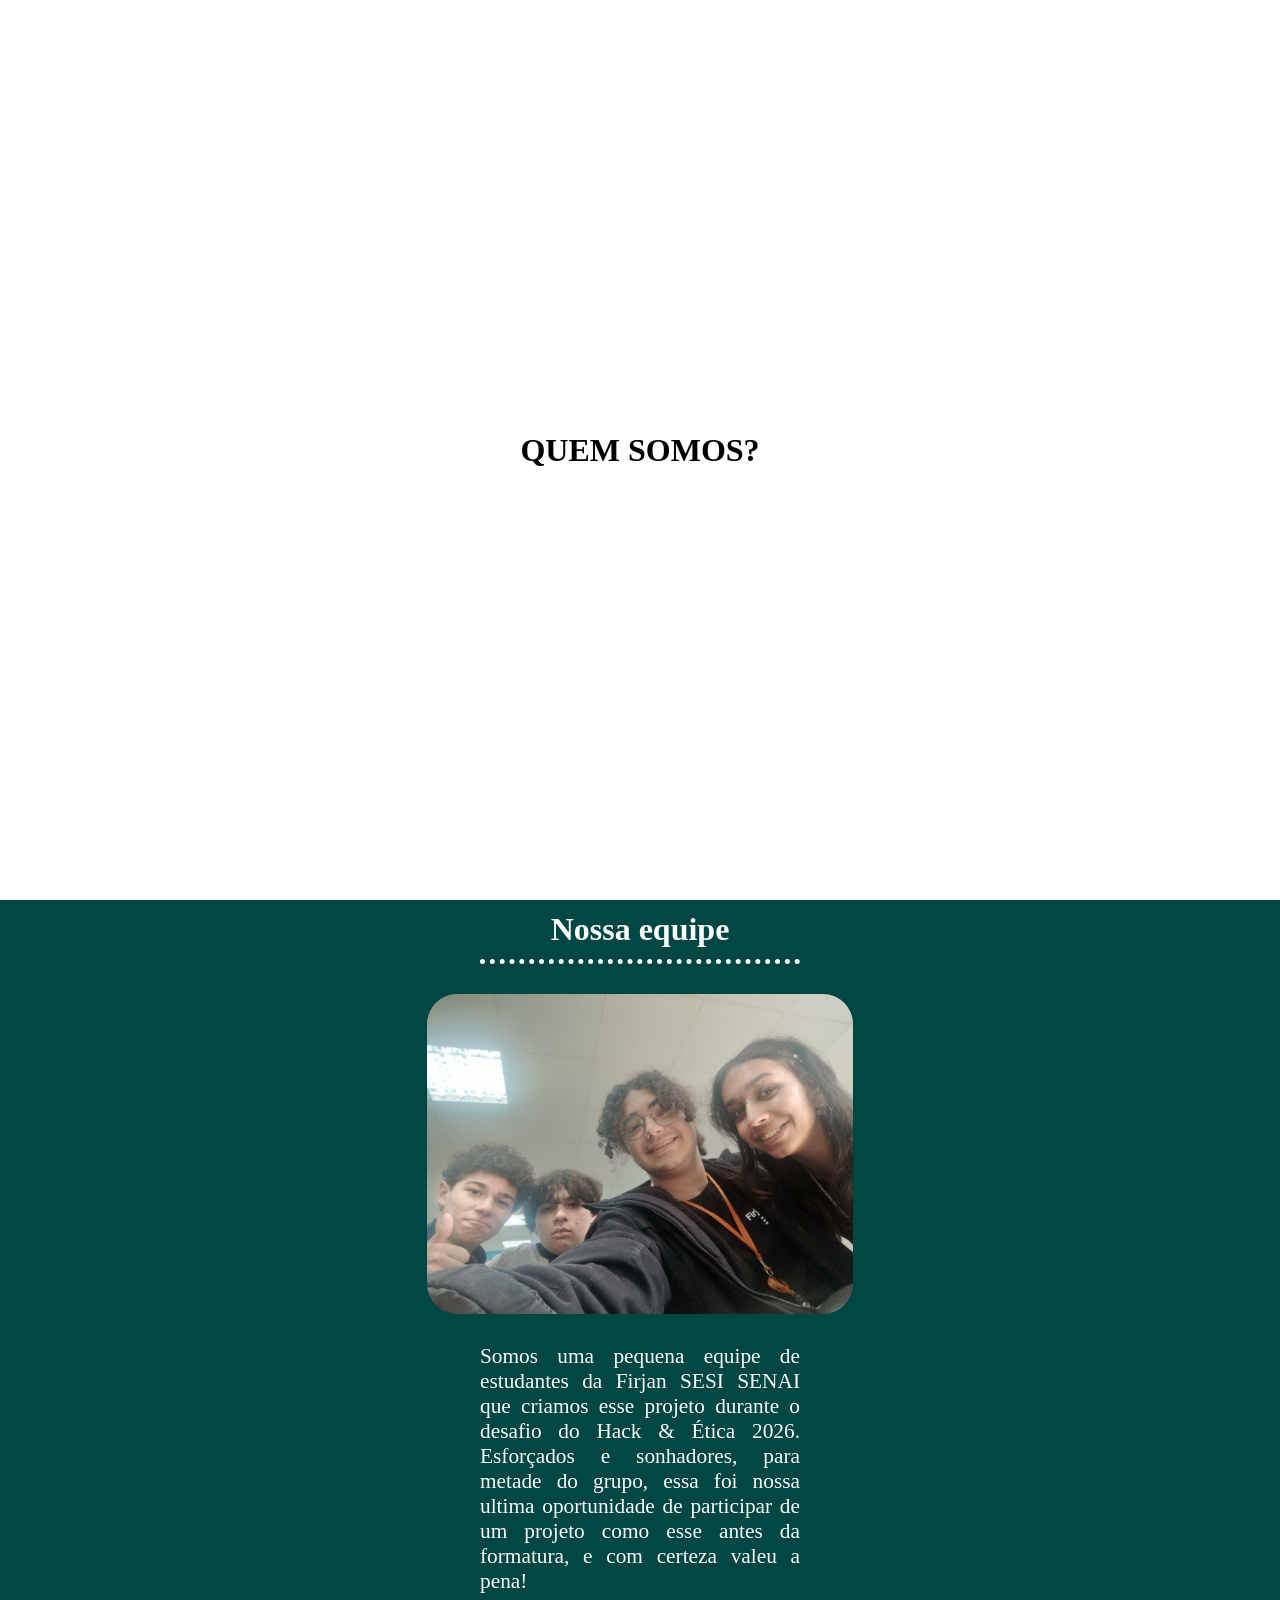
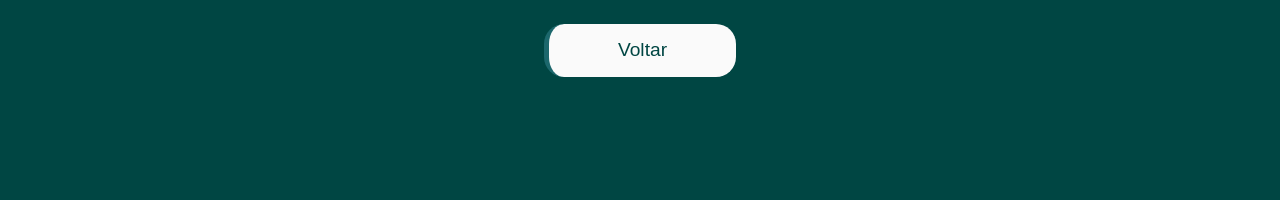
==== pages/sobre.html @ 366ec130 "Add files via upload" ====
<!DOCTYPE html>
<html lang="pt-br">
<head>
    <meta charset="UTF-8">
    <meta name="viewport" content="width=device-width, initial-scale=1.0">
    <title>Salva Petrópolis</title>
    <link rel="icon" href="../acervo/map-pin-alt-svgrepo-com.svg">
    <link rel="stylesheet" href="../styles/sobre.css">
</head>
<body>
    
    <div class="top">

        <h1>QUEM SOMOS?</h1>

    </div>

    <div class="main">

        <div class="right">

            <div class="titulo">

                <h1>Nossa equipe</h1>

            </div>


            <img src="../acervo/IMG_20260715_140208421_HDR.jpg" height="320px" alt="">

            <p>
                Somos uma pequena equipe de estudantes da Firjan SESI SENAI que criamos
                esse projeto durante o desafio do Hack & Ética 2026. Esforçados e sonhadores,
                para metade do grupo, essa foi nossa ultima oportunidade de participar de um
                projeto como esse antes da formatura, e com certeza valeu a pena!
            </p>

            <div class="botoes">

                <button onclick="mudarLista()">Voltar</button>

            </div>

        </div>

    </div>

    <script src="../scripts/lista.js"></script>

</body>
</html>
---- styles/sobre.css ----
*{

    margin: 0;
    padding: 0;

}

:root{

    --cor-1: #fafafa;
    --cor-2: #004643;

}

body{

    height: 200vh;
    width: 100vw;
    display: flex;
    flex-direction: column;
    overflow-x: hidden;

}

.top{

    height: 100vh;
    width: 100vw;
    display: flex;
    align-items: center;
    justify-content: center;

}

.main{

    width: 100vw;
    height: 100vh;
    background-color: var(--cor-2);
    display: flex;
    justify-content: center;

}

.left, .right{

    width: 50%;
    height: 100%;
    display: flex;
    flex-direction: column;
    align-items: center;
    justify-content: space-around;
    gap: 30px;

}

.titulo{

    height: 10%;
    width: 50%;
    display: flex;
    align-items: center;
    justify-content: center;
    color: var(--cor-1);
    border-bottom: var(--cor-1) dotted 5px;

}

.botoes{

    height: 30%;
    width: 30%;
    display: flex;
    flex-direction: column;
    align-items: center;


}

button{

    height: 30%;
    width: 100%;
    min-width: 120px;
    padding: 10px;
    color: var(--cor-2);
    font-size: clamp(0.6rem, 1.5vw, 1.2rem);
    border: none;
    background-color: var(--cor-1);
    border-left: #1c676c solid 5px;
    border-radius: 20px;
    transition: 0.2s;
    
}

button:hover{

    border-left: #1c676c solid 10px;
    padding-left: 20px;
    background-image: linear-gradient(to top,
    #00000031,
    #00000000);

}

img{

    border-radius: 30px;

}

p{

    width: 50%;
    color: var(--cor-1);
    font-size: 16pt;
    text-align: justify;
    height: 40%;

}
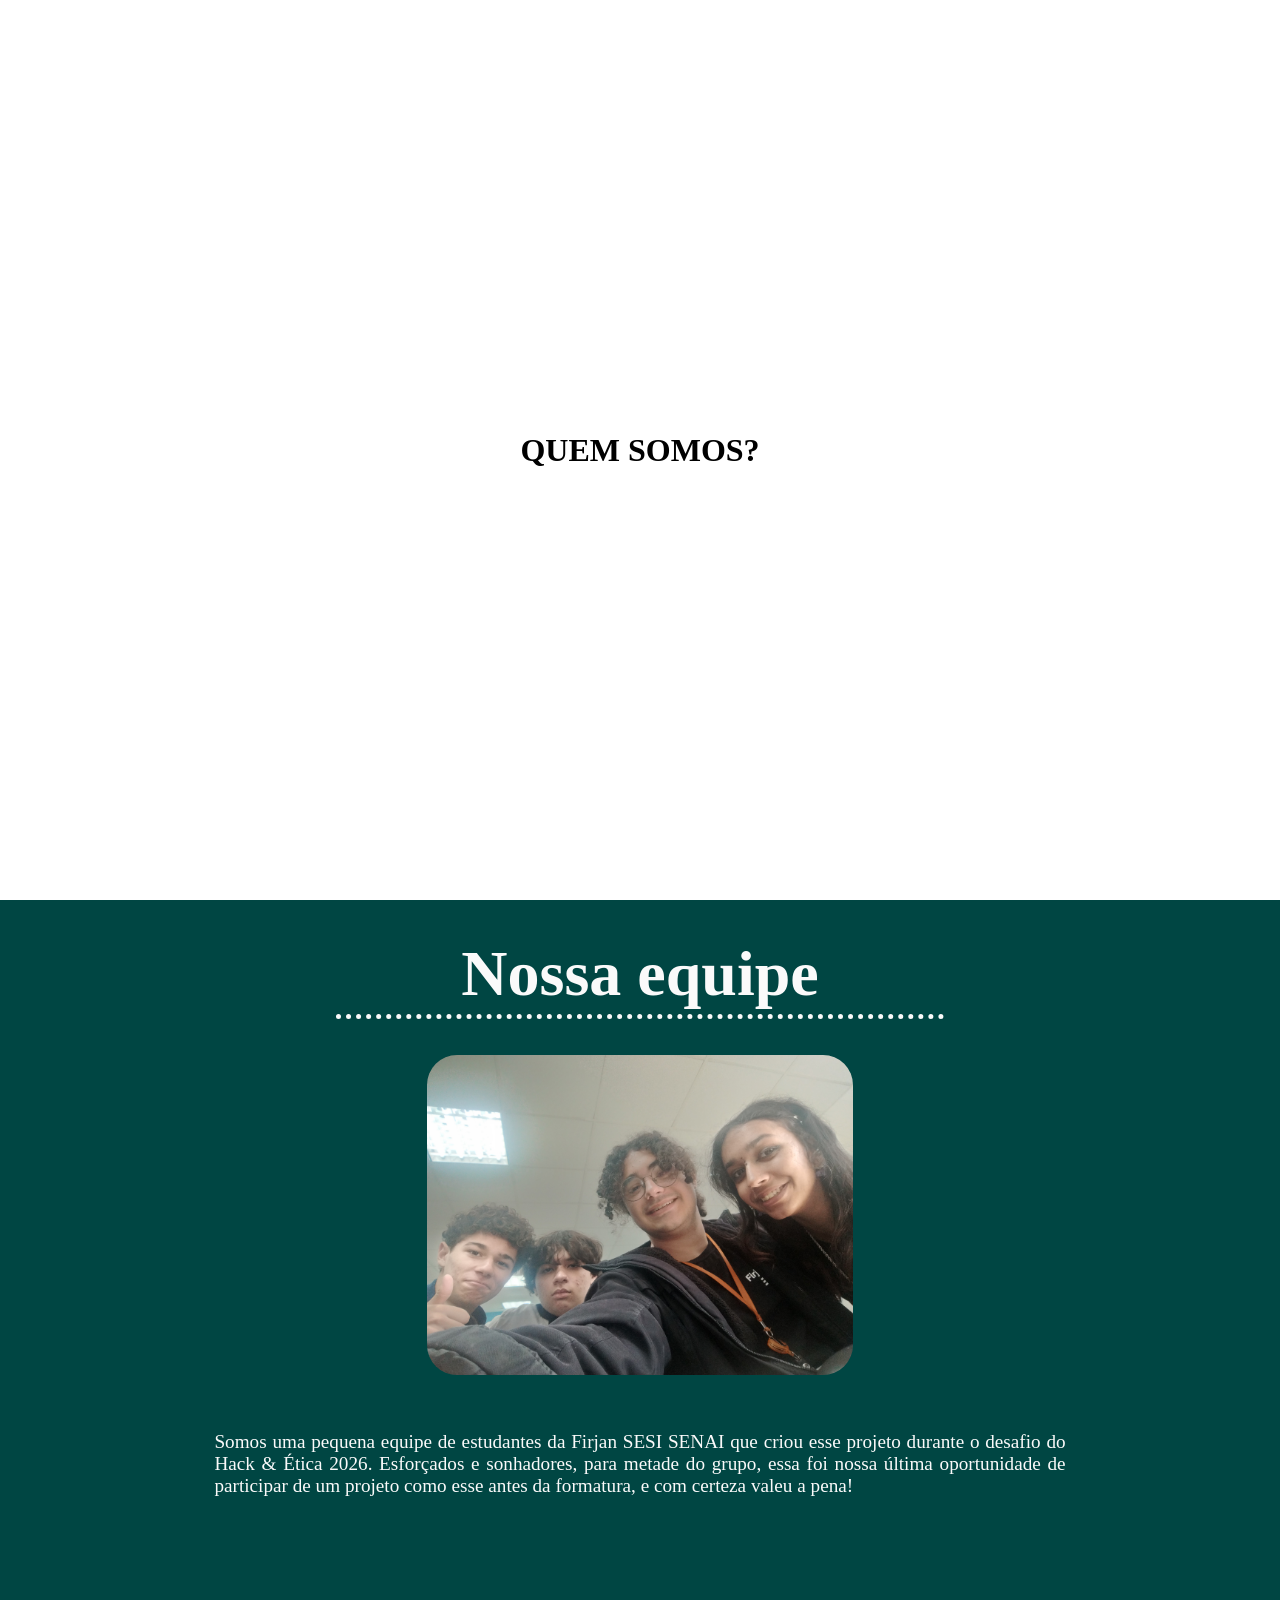
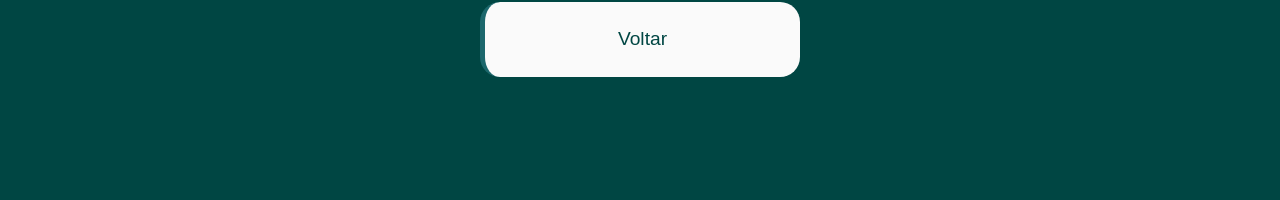
==== commit 0a2a27d2: "Add files via upload" ====
--- a/pages/sobre.html
+++ b/pages/sobre.html
@@ -28,12 +28,17 @@
 
             <img src="../acervo/IMG_20260715_140208421_HDR.jpg" height="320px" alt="">
 
+            <div class="texto">
+
             <p>
-                Somos uma pequena equipe de estudantes da Firjan SESI SENAI que criamos
+                Somos uma pequena equipe de estudantes da Firjan SESI SENAI que criou
                 esse projeto durante o desafio do Hack & Ética 2026. Esforçados e sonhadores,
-                para metade do grupo, essa foi nossa ultima oportunidade de participar de um
+                para metade do grupo, essa foi nossa última oportunidade de participar de um
                 projeto como esse antes da formatura, e com certeza valeu a pena!
             </p>
+
+            </div>
+
 
             <div class="botoes">
 
--- a/styles/sobre.css
+++ b/styles/sobre.css
@@ -1,8 +1,7 @@
 *{
-
     margin: 0;
     padding: 0;
-
+    box-sizing: border-box;
 }
 
 :root{
@@ -12,10 +11,15 @@
 
 }
 
+body,
+.top,
+.main{
+    width: 100%;
+}
+
 body{
 
     height: 200vh;
-    width: 100vw;
     display: flex;
     flex-direction: column;
     overflow-x: hidden;
@@ -25,7 +29,6 @@
 .top{
 
     height: 100vh;
-    width: 100vw;
     display: flex;
     align-items: center;
     justify-content: center;
@@ -34,8 +37,7 @@
 
 .main{
 
-    width: 100vw;
-    height: 100vh;
+    min-height: 100vh;
     background-color: var(--cor-2);
     display: flex;
     justify-content: center;
@@ -44,7 +46,8 @@
 
 .left, .right{
 
-    width: 50%;
+    flex: 1;
+    padding: 2rem;
     height: 100%;
     display: flex;
     flex-direction: column;
@@ -66,14 +69,30 @@
 
 }
 
+.titulo h1{
+
+    font-size: clamp(2rem, 5vw, 4rem);
+
+}
+
 .botoes{
 
     height: 30%;
-    width: 30%;
+    max-width: 320px;
+    width: 100%;
     display: flex;
     flex-direction: column;
     align-items: center;
+    justify-content: center;
 
+
+}
+
+.texto{
+
+    display: flex;
+    justify-content: center;
+    align-items: center;
 
 }
 
@@ -110,11 +129,71 @@
 }
 
 p{
-
-    width: 50%;
+    max-width: 70%;
+    min-width: 30%;
     color: var(--cor-1);
-    font-size: 16pt;
+    font-size: clamp(1rem, 2vw, 1.2rem);
     text-align: justify;
     height: 40%;
 
+}
+
+@media (max-width: 900px){
+
+    .main{
+        flex-direction: column;
+    }
+
+    .left,
+    .right{
+        width: 100%;
+        min-height: 100vh;
+    }
+
+    .titulo{
+        width: 80%;
+    }
+
+    .botoes{
+        width: 80%;
+        max-width: 300px;
+    }
+
+    p{
+        max-width: 90%;
+    }
+
+    button{
+
+        font-size: 15pt;
+
+    }
+
+
+
+
+}
+
+@media (max-width: 600px){
+
+    img{
+
+        width: 100%;
+        height: auto;
+
+    }
+
+    button{
+        width: 100%;
+        height: 60px;
+    }
+
+    .titulo{
+        width: 90%;
+    }
+
+    p{
+        font-size: 1rem;
+    }
+
 }
